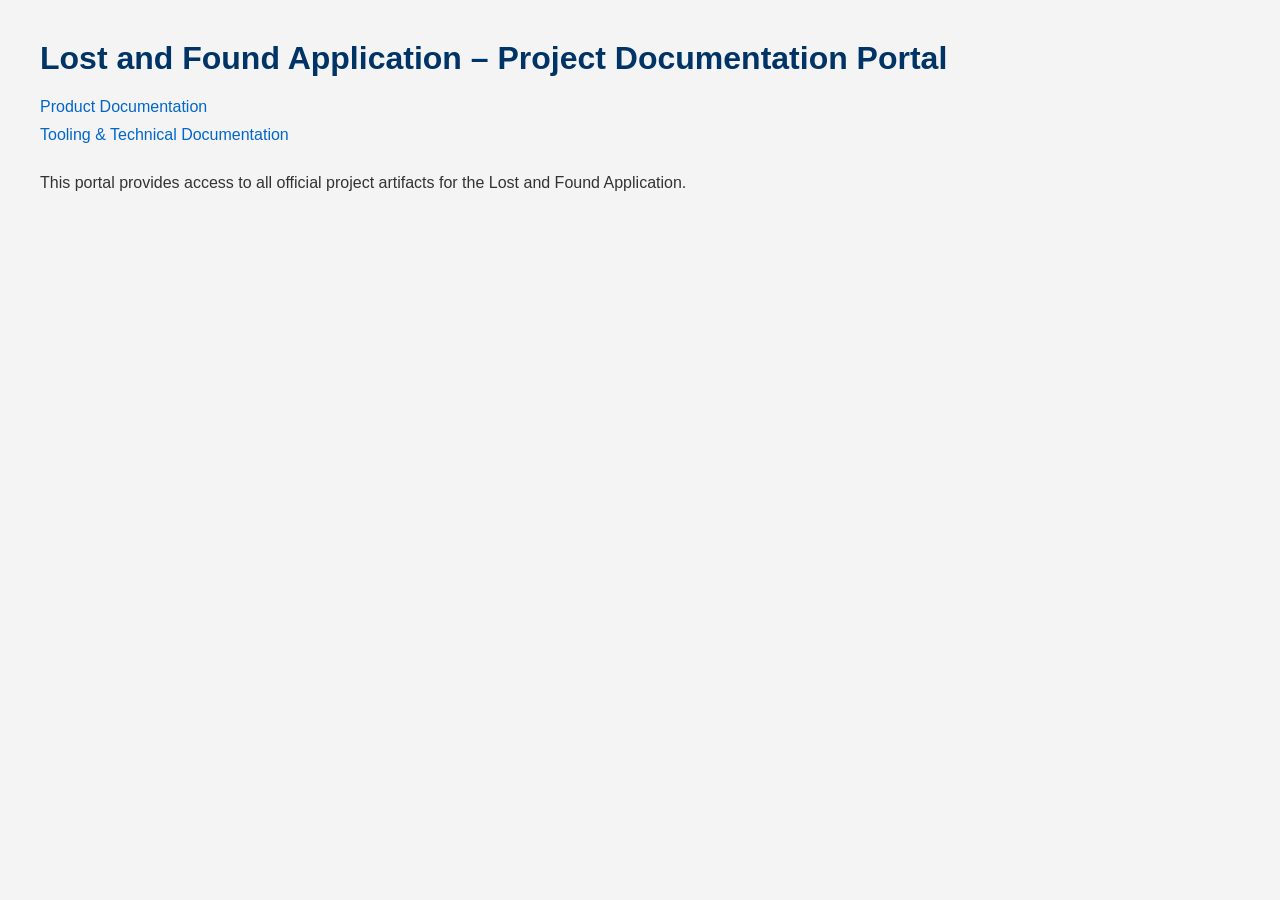
==== index.html @ 32153a63 "Add files via upload" ====
<!DOCTYPE html>
<html lang="en">
<head>
    <meta charset="UTF-8">
    <title>Lost and Found App – Project Portal</title>
    <link rel="stylesheet" href="styles.css">
</head>
<body>

<h1>Lost and Found Application – Project Documentation Portal</h1>

<nav>
    <ul>
        <li><a href="product.html">Product Documentation</a></li>
        <li><a href="tooling.html">Tooling & Technical Documentation</a></li>
    </ul>
</nav>

<section>
    <p>
        This portal provides access to all official project artifacts
        for the Lost and Found Application.
    </p>
</section>

</body>
</html>
---- styles.css ----
body {
    font-family: Arial, sans-serif;
    margin: 40px;
    background-color: #f4f4f4;
    color: #333333;
}

h1 {
    color: #003366;
}

nav ul {
    list-style-type: none;
    padding: 0;
}

nav ul li {
    margin: 10px 0;
}

a {
    text-decoration: none;
    color: #0066cc;
}

a:hover {
    text-decoration: underline;
}

ul {
    margin-top: 20px;
}

section {
    margin-top: 30px;
}
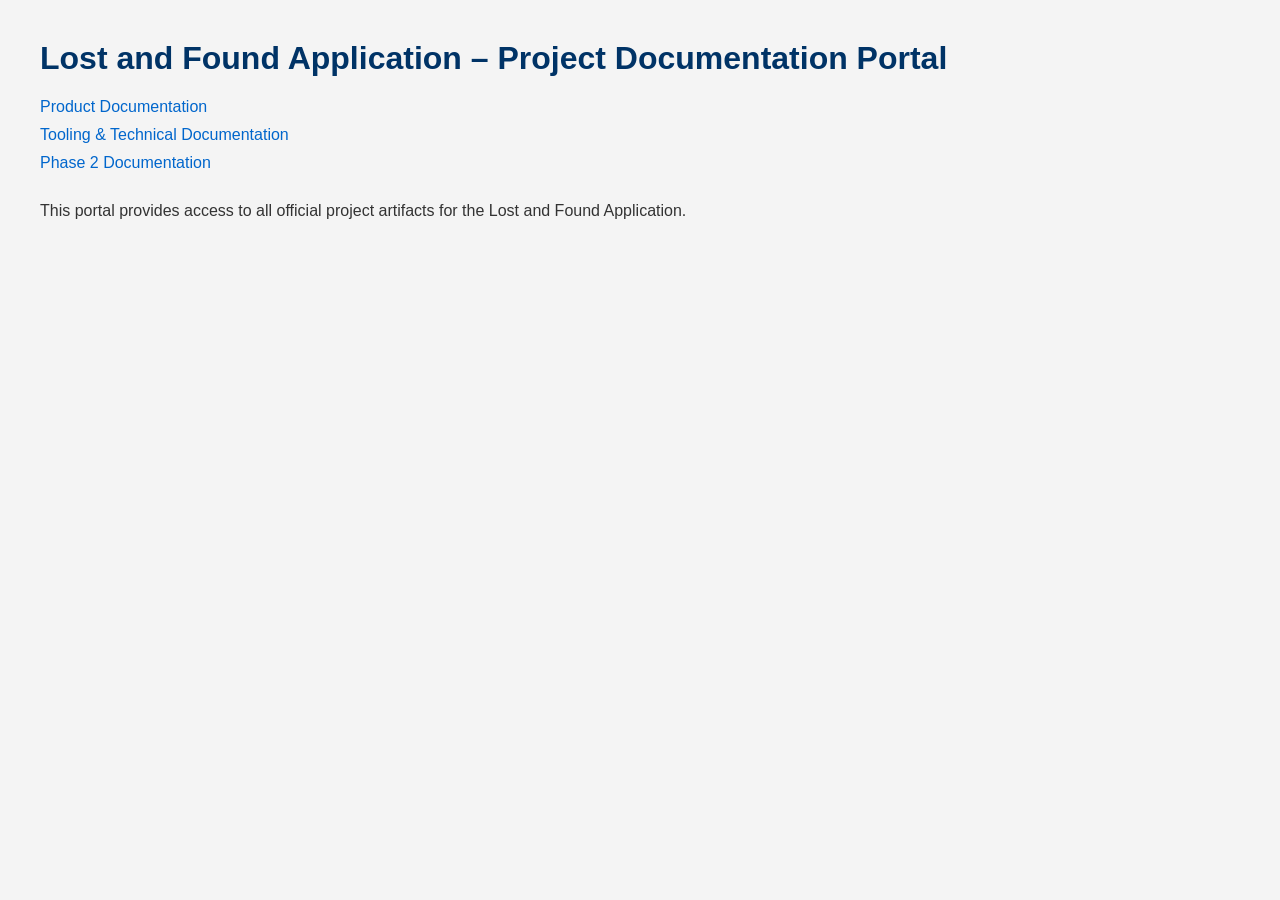
==== commit 1ca965da: "Update index.html" ====
--- a/index.html
+++ b/index.html
@@ -13,6 +13,7 @@
     <ul>
         <li><a href="product.html">Product Documentation</a></li>
         <li><a href="tooling.html">Tooling & Technical Documentation</a></li>
+        <li><a href="Phase2.html">Phase 2 Documentation </a></li>
     </ul>
 </nav>
 
